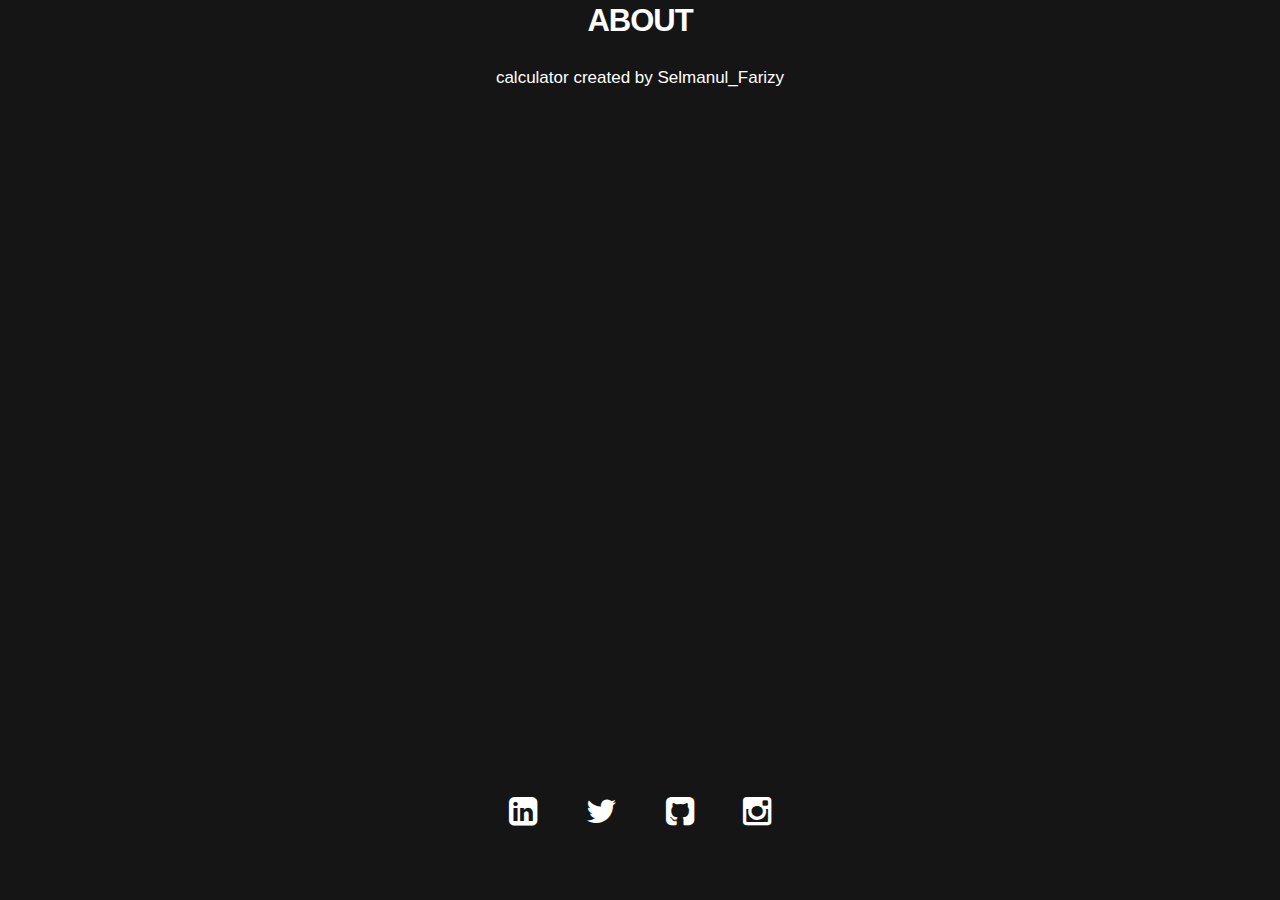
==== about.html @ de1ee05b "prj compleated" ====
<!DOCTYPE html>
<html lang="en">
<head>
    <meta charset="UTF-8">
    <meta http-equiv="X-UA-Compatible" content="IE=edge">
    <meta name="viewport" content="width=device-width, initial-scale=1.0">
    <title>ABOUT</title>
    <link rel="stylesheet" href="css/base.css">  
    <link rel="stylesheet" href="css/main.css">
    <link rel="stylesheet" href="css/vendor.css">
</head>
<style>
    .container{
        font-family: sans-serif;
        text-align: center;
        color: white;
    }
    #head{
        color: white;
    }
</style>

<body class="container">
    <h1 id="head">ABOUT</h1>
    <p>calculator created by Selmanul_Farizy</p>
    <ul class="intro-social">        
		<li><a href="https://www.linkedin.com/in/selman-fariz-bb8390229/"><i class="fa fa-linkedin-square"></i></a></li>
		<li><a href="https://mobile.twitter.com/Selmanulfarizy"><i class="fa fa-twitter"></i></a></li>
		<li><a href="https://github.com/selmanfariz18"><i class="fa fa-github-square"></i></a></li>
		<li><a href="https://www.instagram.com/sf18.deb/"><i class="fa fa-instagram"></i></a></li>
	 </ul> <!-- /intro-social --> 
</body>
</html>
---- css/base.css ----
/**
 * =================================================================== 
 *
 *  Kards v1.0 Base Stylesheet
 *  url: styleshout.com
 *  03-01-2016
 *  ------------------------------------------------------------------
 *  TOC:
 *  01. reset
 *  02. basic/base setup styles
 *  03. grid
 *  04. MISC
 *
 * =================================================================== 
 */

/** 
 * ===================================================================
 * 01. reset - normalize.css v3.0.2 | MIT License | git.io/normalize
 *
 * ------------------------------------------------------------------- 
 */
html {
	font-family: sans-serif;
	-ms-text-size-adjust: 100%;
	-webkit-text-size-adjust: 100%;
}

body {
	margin: 0;
}

article,
aside,
details,
figcaption,
figure,
footer,
header,
hgroup,
main,
menu,
nav,
section,
summary {
	display: block;
}

audio,
canvas,
progress,
video {
	display: inline-block;
	vertical-align: baseline;
}

audio:not([controls]) {
	display: none;
	height: 0;
}

[hidden],
template {
	display: none;
}

a {
	background: transparent;
}

a:active,
a:hover {
	outline: 0;
}

abbr[title] {
	border-bottom: 1px dotted;
}

b,
strong {
	font-weight: bold;
}

dfn {
	font-style: italic;
}

h1 {
	font-size: 2em;
	margin: 0.67em 0;
}

mark {
	background: #ff0;
	color: #000;
}

small {
	font-size: 80%;
}

sub,
sup {
	font-size: 75%;
	line-height: 0;
	position: relative;
	vertical-align: baseline;
}

sup {
	top: -0.5em;
}

sub {
	bottom: -0.25em;
}

img {
	border: 0;
}

svg:not(:root) {
	overflow: hidden;
}

figure {
	margin: 1em 40px;
}

hr {
	-moz-box-sizing: content-box;
	box-sizing: content-box;
	height: 0;
}

pre {
	overflow: auto;
}

code,
kbd,
pre,
samp {
	font-family: monospace, monospace;
	font-size: 1em;
}

button,
input,
optgroup,
select,
textarea {
	color: inherit;
	font: inherit;
	margin: 0;
}

button {
	overflow: visible;
}

button,
select {
	text-transform: none;
}

button,
html input[type="button"],
input[type="reset"],
input[type="submit"] {
	-webkit-appearance: button;
	cursor: pointer;
}

button[disabled],
html input[disabled] {
	cursor: default;
}

button::-moz-focus-inner,
input::-moz-focus-inner {
	border: 0;
	padding: 0;
}

input {
	line-height: normal;
}

input[type="checkbox"],
input[type="radio"] {
	box-sizing: border-box;
	padding: 0;
}

input[type="number"]::-webkit-inner-spin-button,
input[type="number"]::-webkit-outer-spin-button {
	height: auto;
}

input[type="search"] {
	-webkit-appearance: textfield;
	-moz-box-sizing: content-box;
	-webkit-box-sizing: content-box;
	box-sizing: content-box;
}

input[type="search"]::-webkit-search-cancel-button,
input[type="search"]::-webkit-search-decoration {
	-webkit-appearance: none;
}

fieldset {
	border: 1px solid #c0c0c0;
	margin: 0 2px;
	padding: 0.35em 0.625em 0.75em;
}

legend {
	border: 0;
	padding: 0;
}

textarea {
	overflow: auto;
}

optgroup {
	font-weight: bold;
}

table {
	border-collapse: collapse;
	border-spacing: 0;
}

td,
th {
	padding: 0;
}

/** 
 * ===================================================================
 * 02. basic/base setup styles - (_basic.scss)
 *
 * ------------------------------------------------------------------- 
 */
html {
	font-size: 62.5%;
	box-sizing: border-box;
}

*,
*::before,
*::after {
	box-sizing: inherit;
}

body {
	font-weight: normal;
	line-height: 1;
	text-rendering: optimizeLegibility;
	word-wrap: break-word;
	-webkit-overflow-scrolling: touch;
	-webkit-text-size-adjust: none;
}

body,
input,
button {
	-moz-osx-font-smoothing: grayscale;
	-webkit-font-smoothing: antialiased;
}

/**
 * Media - (_basic.scss)
 * ------------------------------------------------------------------- 
 */
img,
video {
	max-width: 100%;
	height: auto;
}

/**
 * Typography resets - (_basic.scss)
 * ------------------------------------------------------------------- 
 */
div,
dl,
dt,
dd,
ul,
ol,
li,
h1,
h2,
h3,
h4,
h5,
h6,
pre,
form,
p,
blockquote,
th,
td {
	margin: 0;
	padding: 0;
}

h1,
h2,
h3,
h4,
h5,
h6 {
	-webkit-font-variant-ligatures: common-ligatures;
	-moz-font-variant-ligatures: common-ligatures;
	font-variant-ligatures: common-ligatures;
	text-rendering: optimizeLegibility;
}

em,
i {
	font-style: italic;
	line-height: inherit;
}

strong,
b {
	font-weight: bold;
	line-height: inherit;
}

small {
	font-size: 60%;
	line-height: inherit;
}

ol,
ul {
	list-style: none;
}

li {
	display: block;
}

/**
 * links - (_basic.scss)
 * ------------------------------------------------------------------- 
 */
a {
	text-decoration: none;
	line-height: inherit;
}

a img {
	border: none;
}

/**
 * inputs - (_basic.scss)
 * ------------------------------------------------------------------- 
 */
fieldset {
	margin: 0;
	padding: 0;
}

input[type="email"],
input[type="number"],
input[type="search"],
input[type="text"],
input[type="tel"],
input[type="url"],
input[type="password"],
textarea {
	-webkit-appearance: none;
	-moz-appearance: none;
	-ms-appearance: none;
	-o-appearance: none;
	appearance: none;
}

/** 
 * ===================================================================
 * 03. grid - (_grid.scss)
 *
 * ------------------------------------------------------------------- 
 */
.row {
	width: 94%;
	max-width: 1140px;
	margin: 0 auto;
}

.row:before,
.row:after {
	content: "";
	display: table;
}

.row:after {
	clear: both;
}

.row .row {
	width: auto;
	max-width: none;
	margin-left: -20px;
	margin-right: -20px;
}

[class*="col-"],
.bgrid {
	float: left;
}

[class*="col-"] + [class*="col-"].end {
	float: right;
}

[class*="col-"] {
	padding: 0 20px;
}

.col-one {
	width: 8.33333%;
}

.col-two,
.col-1-6 {
	width: 16.66667%;
}

.col-three,
.col-1-4 {
	width: 25%;
}

.col-four,
.col-1-3 {
	width: 33.33333%;
}

.col-five {
	width: 41.66667%;
}

.col-six,
.col-1-2 {
	width: 50%;
}

.col-seven {
	width: 58.33333%;
}

.col-eight,
.col-2-3 {
	width: 66.66667%;
}

.col-nine,
.col-3-4 {
	width: 75%;
}

.col-ten,
.col-5-6 {
	width: 83.33333%;
}

.col-eleven {
	width: 91.66667%;
}

.col-twelve,
.col-full {
	width: 100%;
}

/**
 * small screens - (_grid.scss)
 * --------------------------------------------------------------- 
 */
@media screen and (max-width:1024px) {
	.row .row {
		margin-left: -18px;
		margin-right: -18px;
	}

	[class*="col-"] {
		padding: 0 18px;
	}

}

/**
 * tablets - (_grid.scss)
 * --------------------------------------------------------------- 
 */
@media screen and (max-width:768px) {
	.row {
		width: auto;
		padding-left: 30px;
		padding-right: 30px;
	}

	.row .row {
		padding-left: 0;
		padding-right: 0;
		margin-left: -15px;
		margin-right: -15px;
	}

	[class*="col-"] {
		padding: 0 15px;
	}

	.tab-1-4 {
		width: 25%;
	}

	.tab-1-3 {
		width: 33.33333%;
	}

	.tab-1-2 {
		width: 50%;
	}

	.tab-2-3 {
		width: 66.66667%;
	}

	.tab-3-4 {
		width: 75%;
	}

	.tab-full {
		width: 100%;
	}

}

/**
 * large mobile devices - (_grid.scss)
 * --------------------------------------------------------------- 
 */
@media screen and (max-width:600px) {
	.row {
		padding-left: 25px;
		padding-right: 25px;
	}

	.row .row {
		margin-left: -10px;
		margin-right: -10px;
	}

	[class*="col-"] {
		padding: 0 10px;
	}

	.mob-1-4 {
		width: 25%;
	}

	.mob-1-2 {
		width: 50%;
	}

	.mob-3-4 {
		width: 75%;
	}

	.mob-full {
		width: 100%;
	}

}

/**
 * small mobile devices - (_grid.scss)
 * --------------------------------------------------------------- 
 */
@media screen and (max-width:400px) {
	.row .row {
		padding-left: 0;
		padding-right: 0;
		margin-left: 0;
		margin-right: 0;
	}

	[class*="col-"] {
		width: 100% !important;
		float: none !important;
		clear: both !important;
		margin-left: 0;
		margin-right: 0;
		padding: 0;
	}

	[class*="col-"] + [class*="col-"].end {
		float: none;
	}

}

/** 
 * ===================================================================
 * block grids - (_grid.scss)
 *
 * ------------------------------------------------------------------- 
 */
[class*="block-"]:before,
[class*="block-"]:after {
	content: "";
	display: table;
}

[class*="block-"]:after {
	clear: both;
}

.block-1-6 .bgrid {
	width: 16.66667%;
}

.block-1-4 .bgrid {
	width: 25%;
}

.block-1-3 .bgrid {
	width: 33.33333%;
}

.block-1-2 .bgrid {
	width: 50%;
}

/**
 * Clearing for block grid columns. Allow columns with 
 * different heights to align properly.
 */
.block-1-6 .bgrid:nth-child(6n+1),
.block-1-4 .bgrid:nth-child(4n+1),
.block-1-3 .bgrid:nth-child(3n+1),
.block-1-2 .bgrid:nth-child(2n+1) {
	clear: both;
}

/**
 * small screens - (_grid.scss)
 * --------------------------------------------------------------- 
 */
@media screen and (max-width:1024px) {
	.block-s-1-6 .bgrid {
		width: 16.66667%;
	}

	.block-s-1-4 .bgrid {
		width: 25%;
	}

	.block-s-1-3 .bgrid {
		width: 33.33333%;
	}

	.block-s-1-2 .bgrid {
		width: 50%;
	}

	.block-s-full .bgrid {
		width: 100%;
		clear: both;
	}

	[class*="block-s-"] .bgrid:nth-child(n) {
		clear: none;
	}

	.block-s-1-6 .bgrid:nth-child(6n+1),
	.block-s-1-4 .bgrid:nth-child(4n+1),
	.block-s-1-3 .bgrid:nth-child(3n+1),
	.block-s-1-2 .bgrid:nth-child(2n+1) {
		clear: both;
	}

}

/**
 * tablets - (_grid.scss)
 * --------------------------------------------------------------- 
 */
@media screen and (max-width:768px) {
	.block-tab-1-6 .bgrid {
		width: 16.66667%;
	}

	.block-tab-1-4 .bgrid {
		width: 25%;
	}

	.block-tab-1-3 .bgrid {
		width: 33.33333%;
	}

	.block-tab-1-2 .bgrid {
		width: 50%;
	}

	.block-tab-full .bgrid {
		width: 100%;
		clear: both;
	}

	[class*="block-tab-"] .bgrid:nth-child(n) {
		clear: none;
	}

	.block-tab-1-6 .bgrid:nth-child(6n+1),
	.block-tab-1-4 .bgrid:nth-child(4n+1),
	.block-tab-1-3 .bgrid:nth-child(3n+1),
	.block-tab-1-2 .bgrid:nth-child(2n+1) {
		clear: both;
	}

}

/**
 * large mobile devices - (_grid.scss)
 * --------------------------------------------------------------- 
 */
@media screen and (max-width:600px) {
	.block-mob-1-6 .bgrid {
		width: 16.66667%;
	}

	.block-mob-1-4 .bgrid {
		width: 25%;
	}

	.block-mob-1-3 .bgrid {
		width: 33.33333%;
	}

	.block-mob-1-2 .bgrid {
		width: 50%;
	}

	.block-mob-full .bgrid {
		width: 100%;
		clear: both;
	}

	[class*="block-mob-"] .bgrid:nth-child(n) {
		clear: none;
	}

	.block-mob-1-6 .bgrid:nth-child(6n+1),
	.block-mob-1-4 .bgrid:nth-child(4n+1),
	.block-mob-1-3 .bgrid:nth-child(3n+1),
	.block-mob-1-2 .bgrid:nth-child(2n+1) {
		clear: both;
	}

}

/**
 * stack on small mobile devices - (_grid.scss)
 * --------------------------------------------------------------- 
 */
@media screen and (max-width:400px) {
	.stack .bgrid {
		width: 100% !important;
		float: none !important;
		clear: both !important;
		margin-left: 0;
		margin-right: 0;
	}

}

/** 
 * ===================================================================
 * 04. MISC  - (_grid.scss)
 *
 * ------------------------------------------------------------------- 
 */

/**
 * Clearing - (http://nicolasgallagher.com/micro-clearfix-hack/
 */
.group:before,
.group:after {
	content: "";
	display: table;
}

.group:after {
	clear: both;
}

/**
 * Misc Helper Styles 
 */
.hide {
	display: none;
}

.invisible {
	visibility: hidden;
}

.antialiased {
	-webkit-font-smoothing: antialiased;
	-moz-osx-font-smoothing: grayscale;
}

.remove-bottom {
	margin-bottom: 0;
}

.half-bottom {
	margin-bottom: 1.5rem !important;
}

.add-bottom {
	margin-bottom: 3rem !important;
}

.no-border {
	border: none;
}

.full-width {
	width: 100%;
}

.text-center {
	text-align: center;
}

.text-left {
	text-align: left;
}

.text-right {
	text-align: right;
}

.pull-left {
	float: left;
}

.pull-right {
	float: right;
}

.align-center {
	margin-left: auto;
	margin-right: auto;
	text-align: center;
}

/*# sourceMappingURL=base.css.map */
---- css/main.css ----
/**
 * =================================================================== 
 *
 *  Kards v1.0 Main Stylesheet
 *  url: styleshout.com
 *  03-01-2016
 *  ------------------------------------------------------------------
 *  TOC:
 *  01. webfonts and iconfonts
 *  02. base style overrides
 *  03. typography & general theme styles
 *  04. preloader
 *  05. forms
 *  06. buttons 
 *  07. other components
 *  08. common styles
 *  09. header styles
 *  10. intro
 *  11. about
 *  12. resume
 *  13. portfolio
 *  14. call-to-action section
 *  15. services
 *  16. stats
 *  17. contact
 *  18. footer
 *
 * =================================================================== 
 */


/** 
 * ===================================================================
 * 01. webfonts and iconfonts - (_document-setup.scss)
 *
 * ------------------------------------------------------------------- 
 */
@import url("fonts.css");
@import url("font-awesome/css/font-awesome.min.css");
@import url("micons/micons.css");


/** 
 * ===================================================================
 * 02. base style overrides - (_document-setup.scss)
 *
 * ------------------------------------------------------------------- 
 */
html {
	font-size: 10px;
}

@media only screen and (max-width:1024px) {
	html {
		font-size: 9.411764705882353px;
	}
}
@media only screen and (max-width:768px) {
	html {
		font-size: 10px;
	}
}
@media only screen and (max-width:400px) {
	html {
		font-size: 9.411764705882353px;
	}
}

html, body {
	height: 100%;
}
body {
	background: #151515;
	font-family: "lora-regular", serif;
	font-size: 1.7rem;
	line-height: 3rem;
	color: #6e6e6e;
}

/**
 * links - (_document-setup.scss)
 * -------------------------------------------------------------------
 */
a, a:visited {
	color: #000000;
	-moz-transition: all 0.3s ease-in-out;
	-o-transition: all 0.3s ease-in-out;
	-webkit-transition: all 0.3s ease-in-out;
	-ms-transition: all 0.3s ease-in-out;
	transition: all 0.3s ease-in-out;
}
a:hover, a:focus, a:active {
	color: #FF0077;
	outline: 0;
}

/** 
 * ===================================================================
 * 03. typography & general theme styles - (_document-setup.scss)
 *
 * ------------------------------------------------------------------- 
 */
h1, h2, h3, h4, h5, h6, .h01, .h02, .h03, .h04, .h05, .h06 {
	font-family: "poppins-semibold", sans-serif;
	color: #313131;
	font-style: normal;
	text-rendering: optimizeLegibility;
	margin-bottom: 2.1rem;
}
h3, .h03, h4, .h04 {
	margin-bottom: 1.8rem;
}
h5, .h05, h6, .h06 {
	font-family: "poppins-bold";
	margin-bottom: 1.2rem;
}
h1, .h01 {
	font-size: 3.1rem;
	line-height: 1.355;
	letter-spacing: -.1rem;
}
@media only screen and (max-width:600px) {
	h1, .h01 {
		font-size: 2.6rem;
		letter-spacing: -.07rem;
	}
}
h2, .h02 {
	font-size: 2.4rem;
	line-height: 1.25;
}
h3, .h03 {
	font-size: 2rem;
	line-height: 1.5;
}
h4, .h04 {
	font-size: 1.7rem;
	line-height: 1.765;
}
h5, .h05 {
	font-size: 1.4rem;
	line-height: 1.714;
	text-transform: uppercase;
	letter-spacing: .15rem;
}
h6, .h06 {
	font-size: 1.3rem;
	line-height: 1.846;
	text-transform: uppercase;
	letter-spacing: .15rem;
}
p img {
	margin: 0;
}
p.lead {
	font-family: "lora-regular", serif;
	font-size: 2rem;
	line-height: 1.8;
	color: #888888;
}
@media only screen and (max-width:768px) {
	p.lead {
		font-size: 1.7rem;
	}
}
em, i, strong, b {
	font-size: 1.7rem;
	line-height: 3rem;
	font-style: normal;
	font-weight: normal;
}
em, i {
	font-family: "lora-italic", serif;
}
strong, b {
	font-family: "lora-bold", serif;
}
small {
	font-size: 1.2rem;
	line-height: inherit;
}
blockquote {
	margin: 3rem 0;
	padding-left: 4rem;
	position: relative;
}
blockquote:before {
	content: "\201C";
	font-size: 8rem;
	line-height: 0px;
	margin: 0;
	color: #313131;
	font-family: arial, sans-serif;
	position: absolute;
	top: 3rem;
	left: 0;
}
blockquote p {
	font-family: georgia, serif;
	font-style: italic;
	padding: 0;
	font-size: 1.9rem;
	line-height: 1.737;
}
blockquote cite {
	display: block;
	font-size: 1.3rem;
	font-style: normal;
	line-height: 1.616;
}
blockquote cite:before {
	content: "\2014 \0020";
}
blockquote cite a, blockquote cite a:visited {
	color: #888888;
	border: none;
}
abbr {
	font-family: "poppins-bold", serif;
	font-variant: small-caps;
	text-transform: lowercase;
	letter-spacing: .05rem;
	color: #888888;
}
var, kbd, samp, code, pre {
	font-family: Consolas, "Andale Mono", Courier, "Courier New", monospace;
}
pre {
	padding: 2.4rem 3rem 3rem;
	background: #F1F1F1;
}
code {
	font-size: 1.4rem;
	margin: 0 .2rem;
	padding: .3rem .6rem;
	white-space: nowrap;
	background: #F1F1F1;
	border: 1px solid #E1E1E1;
	border-radius: 3px;
}
pre > code {
	display: block;
	white-space: pre;
	line-height: 2;
	padding: 0;
	margin: 0;
}
pre.prettyprint > code {
	border: none;
}
del {
	text-decoration: line-through;
}
abbr[title], dfn[title] {
	border-bottom: 1px dotted;
	cursor: help;
}
mark {
	background: #FFF49B;
	color: #000;
}
hr {
	border: solid #d2d2d2;
	border-width: 1px 0 0;
	clear: both;
	margin: 2.4rem 0 1.5rem;
	height: 0;
}

/**
 * Lists - (_document-setup.scss)  
 * -------------------------------------------------------------------
 */
ol {
	list-style: decimal;
}
ul {
	list-style: disc;
}
li {
	display: list-item;
}
ol, ul {
	margin-left: 1.7rem;
}
ul li {
	padding-left: .4rem;
}
ul ul, ul ol, ol ol, ol ul {
	margin: .6rem 0 .6rem 1.7rem;
}
ul.disc li {
	display: list-item;
	list-style: none;
	padding: 0 0 0 .8rem;
	position: relative;
}
ul.disc li::before {
	content: "";
	display: inline-block;
	width: 8px;
	height: 8px;
	border-radius: 50%;
	background: #FF0077;
	position: absolute;
	left: -17px;
	top: 11px;
	vertical-align: middle;
}
dt {
	margin: 0;
	color: #FF0077;
}
dd {
	margin: 0 0 0 2rem;
}

/**
 * tables - (_document-setup.scss)  
 * -------------------------------------------------------------------
 */
table {
	border-width: 0;
	width: 100%;
	max-width: 100%;
	font-family: "lora-regular", sans-serif;
}
th, td {
	padding: 1.5rem 3rem;
	text-align: left;
	border-bottom: 1px solid #E8E8E8;
}
th {
	color: #313131;
	font-family: "poppins-bold", sans-serif;
}
td {
	line-height: 1.5;
}
th:first-child, td:first-child {
	padding-left: 0;
}
th:last-child, td:last-child {
	padding-right: 0;
}
.table-responsive {
	overflow-x: auto;
	-webkit-overflow-scrolling: touch;
}

/**
 * Spacing - (_document-setup.scss)  
 * -------------------------------------------------------------------
 */
button, .button {
	margin-bottom: 1.2;
}
fieldset {
	margin-bottom: 1.5rem;
}
input,
textarea,
select,
pre,
blockquote,
figure,
table,
p,
ul,
ol,
dl,
form,
.fluid-video-wrapper,
.ss-custom-select {
	margin-bottom: 3rem;
}

/**
 * floated image - (_document-setup.scss)  
 * -------------------------------------------------------------------
 */
img.pull-right {
	margin: .9rem 0 0 2.4rem;
}
img.pull-left {
	margin: .9rem 2.4rem 0 0;
}

/**
 * block grid paddings - (_document-setup.scss) 
 * -------------------------------------------------------------------
 */
.bgrid {
	padding: 0 20px;
}
@media only screen and (max-width:1024px) {
	.bgrid {
		padding: 0 18px;
	}
}
@media only screen and (max-width:768px) {
	.bgrid {
		padding: 0 15px;
	}
}
@media only screen and (max-width:600px) {
	.bgrid {
		padding: 0 10px;
	}
}
@media only screen and (max-width:400px) {
	.bgrid {
		padding: 0;
	}
}

/**
 * pace.js styles - minimal  - (_document-setup.scss)
 * -------------------------------------------------------------------
 */
.pace {
	-webkit-pointer-events: none;
	pointer-events: none;
	-webkit-user-select: none;
	-moz-user-select: none;
	user-select: none;
}
.pace-inactive {
	display: none;
}
.pace .pace-progress {
	background: #FF0077;
	position: fixed;
	z-index: 900;
	top: 0;
	right: 100%;
	width: 100%;
	height: 6px;
}

/** 
 * ===================================================================
 * 04. preloader - (_preloader-1.scss)
 *
 * ------------------------------------------------------------------- 
 */
#preloader {
	position: fixed;
	top: 0;
	left: 0;
	right: 0;
	bottom: 0;
	background: #151515;
	z-index: 800;
	height: 100%;
	width: 100%;
}
.no-js #preloader, .oldie #preloader {
	display: none;
}
#loader {
	position: absolute;
	left: 50%;
	top: 50%;
	width: 60px;
	height: 60px;
	margin: -30px 0 0 -30px;
	padding: 0;
}
#loader:before {
	content: "";
	border-top: 11px solid rgba(255, 255, 255, 0.1);
	border-right: 11px solid rgba(255, 255, 255, 0.1);
	border-bottom: 11px solid rgba(255, 255, 255, 0.1);
	border-left: 11px solid #FF0077;
	-webkit-animation: load 1.1s infinite linear;
	animation: load 1.1s infinite linear;
	display: block;
	border-radius: 50%;
	width: 60px;
	height: 60px;
}
@-webkit-keyframes load {
	0% {
		-webkit-transform: rotate(0deg);
		transform: rotate(0deg);
	}
	100% {
		-webkit-transform: rotate(360deg);
		transform: rotate(360deg);
	}
}
@keyframes load {
	0% {
		-webkit-transform: rotate(0deg);
		transform: rotate(0deg);
	}
	100% {
		-webkit-transform: rotate(360deg);
		transform: rotate(360deg);
	}
}

/** 
 * ===================================================================
 * 05. forms - (_forms.scss)
 *
 * ------------------------------------------------------------------- 
 */
fieldset {
	border: none;
}
input[type="email"],
input[type="number"],
input[type="search"],
input[type="text"],
input[type="tel"],
input[type="url"],
input[type="password"],
textarea,
select {
	display: block;
	height: 6rem;
	padding: 1.5rem 0;
	border: 0;
	outline: none;
	vertical-align: middle;
	color: #313131;
	font-family: "poppins-regular", sans-serif;
	font-size: 1.5rem;
	line-height: 3rem;
	max-width: 100%;
	background: transparent;
	border-bottom: 1px solid rgba(0, 0, 0, 0.3);
	-moz-transition: all 0.3s ease-in-out;
	-o-transition: all 0.3s ease-in-out;
	-webkit-transition: all 0.3s ease-in-out;
	-ms-transition: all 0.3s ease-in-out;
	transition: all 0.3s ease-in-out;
}
.ss-custom-select {
	position: relative;
	padding: 0;
}
.ss-custom-select select {
	-webkit-appearance: none;
	-moz-appearance: none;
	-ms-appearance: none;
	-o-appearance: none;
	appearance: none;
	text-indent: 0.01px;
	text-overflow: '';
	margin: 0;
	line-height: 3rem;
	vertical-align: middle;
}
.ss-custom-select select option {
	padding-left: 2rem;
	padding-right: 2rem;
}
.ss-custom-select select::-ms-expand {
	display: none;
}
.ss-custom-select::after {
	content: '\f0d7';
	font-family: 'FontAwesome';
	position: absolute;
	top: 50%;
	right: 1.5rem;
	margin-top: -10px;
	bottom: auto;
	width: 20px;
	height: 20px;
	line-height: 20px;
	font-size: 18px;
	text-align: center;
	pointer-events: none;
	color: #252525;
}

/* IE9 and below */
.oldie .ss-custom-select::after {
	display: none;
}
textarea {
	min-height: 25rem;
}
input[type="email"]:focus,
input[type="number"]:focus,
input[type="search"]:focus,
input[type="text"]:focus,
input[type="tel"]:focus,
input[type="url"]:focus,
input[type="password"]:focus,
textarea:focus,
select:focus {
	color: #cc005f;
	border-bottom: 1px solid #FF0077;
}
label, legend {
	font-family: "poppins-bold", sans-serif;
	font-size: 1.4rem;
	margin-bottom: .6rem;
	color: #3b3b3b;
	display: block;
}
input[type="checkbox"], input[type="radio"] {
	display: inline;
}
label > .label-text {
	display: inline-block;
	margin-left: 1rem;
	font-family: "poppins-regular", sans-serif;
	line-height: inherit;
}
label > input[type="checkbox"], label > input[type="radio"] {
	margin: 0;
	position: relative;
	top: .15rem;
}

/**
 * Style Placeholder Text  
 * -
 */
::-webkit-input-placeholder {
	color: #a1a1a1;
}
:-moz-placeholder {
	color: #a1a1a1;  /* Firefox 18- */
}
::-moz-placeholder {
	color: #a1a1a1;  /* Firefox 19+ */
}
:-ms-input-placeholder {
	color: #a1a1a1;
}
.placeholder {
	color: #a1a1a1 !important;
}

/** 
 * ===================================================================
 * 06. buttons - (_button-essentials.scss)
 *
 * ------------------------------------------------------------------- 
 */
.button,
a.button,
button,
input[type="submit"],
input[type="reset"],
input[type="button"] {
	display: inline-block;
	font-family: "poppins-bold", sans-serif;
	font-size: 1.4rem;
	text-transform: uppercase;
	letter-spacing: .3rem;
	height: 5.4rem;
	line-height: 5.4rem;
	padding: 0 3rem;
	margin: 0 .3rem 1.2rem 0;
	background: #d8d8d8;
	color: #313131;
	text-decoration: none;
	cursor: pointer;
	text-align: center;
	white-space: nowrap;
	border: none;
	-moz-transition: all 0.3s ease-in-out;
	-o-transition: all 0.3s ease-in-out;
	-webkit-transition: all 0.3s ease-in-out;
	-ms-transition: all 0.3s ease-in-out;
	transition: all 0.3s ease-in-out;
}
.button:hover,
a.button:hover,
button:hover,
input[type="submit"]:hover,
input[type="reset"]:hover,
input[type="button"]:hover,
.button:focus,
button:focus,
input[type="submit"]:focus,
input[type="reset"]:focus,
input[type="button"]:focus {
	background: #bebebe;
	color: #000000;
	outline: 0;
}
.button.button-primary,
a.button.button-primary,
button.button-primary,
input[type="submit"].button-primary,
input[type="reset"].button-primary,
input[type="button"].button-primary {
	background: #313131;
	color: #FFFFFF;
}
.button.button-primary:hover,
a.button.button-primary:hover,
button.button-primary:hover,
input[type="submit"].button-primary:hover,
input[type="reset"].button-primary:hover,
input[type="button"].button-primary:hover,
.button.button-primary:focus,
button.button-primary:focus,
input[type="submit"].button-primary:focus,
input[type="reset"].button-primary:focus,
input[type="button"].button-primary:focus {
	background: #1f1f1f;
}
button.full-width, .button.full-width {
	width: 100%;
	margin-right: 0;
}
button.medium, .button.medium {
	height: 5.7rem !important;
	line-height: 5.7rem !important;
	padding: 0 1.8rem !important;
}
button.large, .button.large {
	height: 6rem !important;
	line-height: 6rem !important;
	padding: 0rem 3rem !important;
}
button.stroke, .button.stroke {
	background: transparent !important;
	border: 3px solid #313131;
	line-height: 4.8rem;
}
button.stroke.medium, .button.stroke.medium {
	line-height: 5.1rem !important;
}
button.stroke.large, .button.stroke.large {
	line-height: 5.4rem !important;
}
button.stroke:hover, .button.stroke:hover {
	border: 3px solid #FF0077;
	color: #FF0077;
}
button::-moz-focus-inner, input::-moz-focus-inner {
	border: 0;
	padding: 0;
}


/** 
 * ===================================================================
 * 07. other components - (_others.scss)
 *
 * ------------------------------------------------------------------- 
 */

/**
 * alert box - (_alert-box.scss)
 * -------------------------------------------------------------------
 */
.alert-box {
	padding: 2.1rem 4rem 2.1rem 3rem;
	position: relative;
	margin-bottom: 3rem;
	border-radius: 3px;
	font-family: "poppins-regular", sans-serif;
	font-size: 1.5rem;
}
.alert-box .close {
	position: absolute;
	right: 1.8rem;
	top: 1.8rem;
	cursor: pointer;
}
.ss-error {
	background-color: #ffd1d2;
	color: #e65153;
}
.ss-success {
	background-color: #c8e675;
	color: #758c36;
}
.ss-info {
	background-color: #d7ecfb;
	color: #4a95cc;
}
.ss-notice {
	background-color: #fff099;
	color: #bba31b;
}

/**
 * additional typo styles - (_additional-typo.scss)
 * -------------------------------------------------------------------
 */

/**
 * drop cap 
 */
.drop-cap:first-letter {
	float: left;
	margin: 0;
	padding: 1.5rem .6rem 0 0;
	font-size: 8.4rem;
	font-family: "poppins-bold", sans-serif;
	line-height: 6rem;
	text-indent: 0;
	background: transparent;
	color: #313131;
}

/**
 * line definition style
 */
.lining dt, .lining dd {
	display: inline;
	margin: 0;
}
.lining dt + dt:before, .lining dd + dt:before {
	content: "\A";
	white-space: pre;
}
.lining dd + dd:before {
	content: ", ";
}
.lining dd + dd:before {
	content: ", ";
}
.lining dd:before {
	content: ": ";
	margin-left: -0.2em;
}

/**
 * dictionary definition style
 */
.dictionary-style dt {
	display: inline;
	counter-reset: definitions;
}
.dictionary-style dt + dt:before {
	content: ", ";
	margin-left: -0.2em;
}
.dictionary-style dd {
	display: block;
	counter-increment: definitions;
}
.dictionary-style dd:before {
	content: counter(definitions, decimal) ". ";
}

/** 
 * Pull Quotes
 * -----------
 * markup:
 *
 * <aside class="pull-quote">
 *		<blockquote>
 *			<p></p>
 *		</blockquote>
 *	</aside>
 *
 * --------------------------------------------------------------------- 
 */
.pull-quote {
	position: relative;
	padding: 2.1rem 3rem 2.1rem 0px;
}
.pull-quote:before, .pull-quote:after {
	height: 1em;
	position: absolute;
	font-size: 8rem;
	font-family: Arial, Sans-Serif;
	color: #333;
}
.pull-quote:before {
	content: "\201C";
	top: 33px;
	left: 0;
}
.pull-quote:after {
	content: '\201D';
	bottom: -33px;
	right: 0;
}
.pull-quote blockquote {
	margin: 0;
}
.pull-quote blockquote:before {
	content: none;
}

/** 
 * Stats Tab
 * ---------
 * markup:
 *
 * <ul class="stats-tabs">
 *		<li><a href="#">[value]<em>[name]</em></a></li>
 *	</ul>
 *
 * Extend this object into your markup.
 *
 * ---------------------------------------------------------------------
 */
.stats-tabs {
	padding: 0;
	margin: 3rem 0;
}
.stats-tabs li {
	display: inline-block;
	margin: 0 1.5rem 3rem 0;
	padding: 0 1.5rem 0 0;
	border-right: 1px solid #ccc;
}
.stats-tabs li:last-child {
	margin: 0;
	padding: 0;
	border: none;
}
.stats-tabs li a {
	display: inline-block;
	font-size: 2.5rem;
	font-family: "poppins-bold", sans-serif;
	border: none;
	color: #252525;
}
.stats-tabs li a:hover {
	color: #FF0077;
}
.stats-tabs li a em {
	display: block;
	margin: .6rem 0 0 0;
	font-size: 1.4rem;
	font-family: "poppins-regular", sans-serif;
	color: #888888;
}

/**
 * skillbars - (_skillbars.scss)
 * -------------------------------------------------------------------
 */
.skill-bars {
	list-style: none;
	margin: 6rem 0 3rem;
}
.skill-bars li {
	height: .6rem;
	background: #a1a1a1;
	width: 100%;
	margin-bottom: 6rem;
	padding: 0;
	position: relative;
}
.skill-bars li strong {
	position: absolute;
	left: 0;
	top: -3rem;
	font-family: "poppins-bold", sans-serif;
	color: #313131;
	text-transform: uppercase;
	letter-spacing: .2rem;
	font-size: 1.5rem;
	line-height: 2.4rem;
}
.skill-bars li .progress {
	background: #313131;
	position: relative;
	height: 100%;
}
.skill-bars li .progress span {
	position: absolute;
	right: 0;
	top: -3.6rem;
	display: block;
	font-family: "poppins-regular", sans-serif;
	color: white;
	font-size: 1.1rem;
	line-height: 1;
	background: #313131;
	padding: .6rem .6rem;
	border-radius: 3px;
}
.skill-bars li .progress span::after {
	position: absolute;
	left: 50%;
	bottom: -5px;
	margin-left: -5px;
	border-right: 5px solid transparent;
	border-left: 5px solid transparent;
	border-top: 5px solid #313131;
	content: "";
}

.skill-bars li .percent5   { width: 5%; }
.skill-bars li .percent10  { width: 10%; }
.skill-bars li .percent15  { width: 15%; }
.skill-bars li .percent20  { width: 20%; }
.skill-bars li .percent25  { width: 25%; }
.skill-bars li .percent30  { width: 30%; }
.skill-bars li .percent35  { width: 35%; }
.skill-bars li .percent40  { width: 40%; }
.skill-bars li .percent45  { width: 45%; }
.skill-bars li .percent50  { width: 50%; }
.skill-bars li .percent55  { width: 55%; }
.skill-bars li .percent60  { width: 60%; }
.skill-bars li .percent65  { width: 65%; }
.skill-bars li .percent70  { width: 70%; }
.skill-bars li .percent75  { width: 75%; }
.skill-bars li .percent80  { width: 80%; }
.skill-bars li .percent85  { width: 85%; }
.skill-bars li .percent90  { width: 90%; }
.skill-bars li .percent95  { width: 95%; }
.skill-bars li .percent100 { width: 100%; }


/** 
 * ===================================================================
 * 08. common styles (_layout.scss)
 *
 * ------------------------------------------------------------------- 
 */
.grey-section {
	background: #ebebeb;
}
.grey-section p.lead {
	color: #7d7d7d;
}
.section-intro {
	max-width: 700px;
	margin-left: auto;
	margin-right: auto;
	text-align: center;
	margin-bottom: 3.6rem;
	position: relative;
}
.section-intro h1 {
	font-family: "poppins-semibold", serif;
	font-size: 3.6rem;
	color: #313131;
	line-height: 1.25;
	margin-bottom: 1.2rem;
}
.section-intro h5 {
	color: #FF0077;
	font-size: 1.6rem;
	line-height: 1.875;
	margin-bottom: 0.3rem;
	letter-spacing: .4rem;
}

/**
 * responsive:
 * common styles
 * ------------------------------------------------------------------- 
 */
@media only screen and (max-width:768px) {
	.section-intro {
		max-width: 650px;
	}
	.section-intro h1 {
		font-size: 3rem;
	}
}
@media only screen and (max-width:600px) {
	.section-intro h1 {
		font-size: 2.6rem;
	}
	.section-intro h5 {
		font-size: 1.5rem;
		letter-spacing: .3rem;
	}
}
@media only screen and (max-width:400px) {
	.section-intro h1 {
		font-size: 2.4rem;
	}
}


/** 
 * ===================================================================
 * 09. header styles - (_layout.scss)
 *
 * ------------------------------------------------------------------- 
 */
header {
	position: fixed;
	width: 100%;
	min-height: 66px;
	z-index: 600;
}
header .row {
	position: relative;
	min-height: 66px;
}
header .top-bar {
	display: block;
	background: #000000;
	min-width: 220px;
	min-height: 66px;
	position: absolute;
	left: 90px;
	top: 0;
}
header .logo {
	float: left;
	margin-left: 20px;
	margin-right: 50px;
	margin-top: 25px;
	position: relative;
}
header .logo a {
	display: block;
	margin: 0;
	padding: 0;
	border: none;
	font: 0/0 a;
	text-shadow: none;
	color: transparent;
	width: 92px;
	height: 15px;
	background: url("") no-repeat center;
	background-size: 92px 15px;
}

/**
 * menu toggle - (_layout.css)
 * ------------------------------------------------------------------- 
 */
.menu-toggle {
	float: left;
	width: 40px;
	height: 40px;
	margin-left: 20px;
	margin-top: 13px;
	display: block;
	position: relative;
}
.menu-toggle span {
	display: block;
	background-color: #FF0077;
	width: 24px;
	height: 3px;
	margin-top: -1.5px;
	font: 0/0 a;
	text-shadow: none;
	color: transparent;
	position: absolute;
	right: 8px;
	top: 50%;
	bottom: auto;
	left: auto;
	-moz-transition: background 0.2s ease-in-out;
	-o-transition: background 0.2s ease-in-out;
	-webkit-transition: background 0.2s ease-in-out;
	-ms-transition: background 0.2s ease-in-out;
	transition: background 0.2s ease-in-out;
}
.menu-toggle span::before, .menu-toggle span::after {
	content: '';
	width: 100%;
	height: 100%;
	background-color: inherit;
	position: absolute;
	left: 0;
	-moz-transition-duration: 0.2s, 0.2s;
	-o-transition-duration: 0.2s, 0.2s;
	-webkit-transition-duration: 0.2s, 0.2s;
	-ms-transition-duration: 0.2s, 0.2s;
	transition-duration: 0.2s, 0.2s;
	-moz-transition-delay: 0.2s, 0s;
	-o-transition-delay: 0.2s, 0s;
	-webkit-transition-delay: 0.2s, 0s;
	-ms-transition-delay: 0.2s, 0s;
	transition-delay: 0.2s, 0s;
}
.menu-toggle span::before {
	top: -8px;
	-moz-transition-property: top, transform;
	-o-transition-property: top, transform;
	-webkit-transition-property: top, transform;
	-ms-transition-property: top, transform;
	transition-property: top, transform;
}
.menu-toggle span::after {
	bottom: -8px;
	-moz-transition-property: bottom, transform;
	-o-transition-property: bottom, transform;
	-webkit-transition-property: bottom, transform;
	-ms-transition-property: bottom, transform;
	transition-property: bottom, transform;
}

/* is clicked */
.menu-toggle.is-clicked span {
	background-color: rgba(255, 0, 119, 0);
}
.menu-toggle.is-clicked span::before, .menu-toggle.is-clicked span::after {
	background-color: #ff0077;
	-moz-transition-delay: 0s, 0.2s;
	-o-transition-delay: 0s, 0.2s;
	-webkit-transition-delay: 0s, 0.2s;
	-ms-transition-delay: 0s, 0.2s;
	transition-delay: 0s, 0.2s;
}
.menu-toggle.is-clicked span::before {
	top: 0;
	-webkit-transform: rotate(45deg);
	-ms-transform: rotate(45deg);
	transform: rotate(45deg);
}
.menu-toggle.is-clicked span::after {
	bottom: 0;
	-webkit-transform: rotate(-45deg);
	-ms-transform: rotate(-45deg);
	transform: rotate(-45deg);
}

/* navigation panel */
#main-nav-wrap {
	display: block;
	width: 100%;
	font-family: "poppins-medium", sans-serif;
	font-size: 1.5rem;
	position: absolute;
	top: 100%;
	left: 0;
}

/* dropdown nav */
.main-navigation {
	background: #000000;
	padding: 24px 30px 42px;
	margin: 0;
	width: 100%;
	height: auto;
	clear: both;
	display: none;
}
.main-navigation > li {
	display: block;
	height: auto;
	text-align: left;
	padding: 0;
}
.main-navigation li a {
	display: block;
	color: #FFFFFF;
	width: auto;
	padding: 15px 0;
	line-height: 16px;
	border: none;
}
.main-navigation li a:hover {
	color: #FF0077;
	padding-left: 1rem;
}
.main-navigation li.current > a {
	background: none;
	color: #FF0077;
}

/**
 * responsive:
 * header styles
 * --------------------------------------------------------------- 
 */
@media only screen and (max-width:1024px) {
	header .top-bar {
		left: 60px;
	}
}
@media only screen and (max-width:768px) {
	header .top-bar {
		left: 50px;
	}
}
@media only screen and (max-width:600px) {
	header .top-bar {
		left: 35px;
	}
}
@media only screen and (max-width:400px) {
	header .top-bar {
		left: 25px;
	}
}


/** 
 * ===================================================================
 * 10. intro - (_layout.scss) 
 *
 * ------------------------------------------------------------------- 
 */
#intro {
	background: #151515 url(../images/intro-bg.jpg) no-repeat center bottom;
	-webkit-background-size: cover;
	-moz-background-size: cover;
	background-size: cover;
	background-attachment: fixed;
	width: 100%;
	height: 100%;
	min-height: 720px;
	display: table;
	position: relative;
	text-align: center;
}
.intro-overlay {
	position: absolute;
	top: 0;
	left: 0;
	width: 100%;
	height: 100%;
	background: #111111;
	opacity: .85;
}

.intro-content {
	display: table-cell;
	vertical-align: middle;
	text-align: center;
	-webkit-transform: translateY(-2.1rem);
	-ms-transform: translateY(-2.1rem);
	transform: translateY(-2.1rem);
}
.intro-content h1 {
	color: #FFFFFF;
	font-family: "poppins-medium", sans-serif;
	font-size: 8.4rem;
	line-height: 1.071;
	max-width: 900px;
	margin-top: 0;
	margin-bottom: .6rem;
	margin-left: auto;
	margin-right: auto;
	text-shadow: 0 0 20px rgba(0, 0, 0, 0.5);
}
.intro-content h5 {
	color: #cc005f;
	font-family: "poppins-bold", sans-serif;
	font-size: 2.3rem;
	line-height: 1.565;
	margin-bottom: 0;
	text-transform: uppercase;
	letter-spacing: .3rem;
	text-shadow: 0 0 6px rgba(0, 0, 0, 0.2);
}
.intro-content .intro-position {
	font-family: "lora-regular", serif;
	font-size: 1.7rem;
	line-height: 2.4rem;
	text-transform: uppercase;
	letter-spacing: .2rem;
	color: #FFFFFF;
	text-shadow: 0 0 6px rgba(0, 0, 0, 0.2);
}
.intro-content .intro-position span {
	display: inline-block;
}
.intro-content .intro-position span::after {
	content: "|";
	text-align: center;
	display: inline-block;
	padding: 0 8px 0 14px;
	color: rgba(255, 255, 255, 0.3);
}
.intro-content .intro-position span:first-child::before {
	content: "|";
	text-align: center;
	display: inline-block;
	padding: 0 14px 0 8px;
	color: rgba(255, 255, 255, 0.3);
}
.intro-content .button {
	color: #FFFFFF !important;
	border-color: rgba(255, 255, 255, 0.3);
	height: 6rem !important;
	line-height: 5.4rem !important;
	padding: 0 3.5rem 0 3rem !important;
	margin-top: .6rem;
	font-size: 1.3rem;
	text-transform: uppercase;
	letter-spacing: .25rem;
}
.intro-content .button:hover, .intro-content .button:focus {
	border-color: #cc005f;
}
.intro-content .button::after {
	display: inline-block;
	content: "\f107";
	font-family: fontAwesome;
	font-size: 1.6rem;
	line-height: inherit;
	text-align: center;
	position: relative;
	left: 1.2rem;
}

.intro-social {
	display: block;
	position: absolute;
	width: 100%;
	left: 0;
	bottom: 7.2rem;
	font-size: 3.3rem;
	margin: 0;
	padding: 0;
}
.intro-social li {
	display: inline-block;
	margin: 0 20px;
	padding: 0;
}
.intro-social li a, .intro-social li a:visited {
	color: #FFFFFF;
}
.intro-social li a:hover, .intro-social li a:focus {
	color: #cc005f;
}

/**
 * responsive:
 * Intro
 * --------------------------------------------------------------- 
 */
@media only screen and (max-width:1024px) {
	.intro-content h1 {
		font-size: 7.6rem;
	}
	.intro-social {
		font-size: 3rem;
	}
	.intro-social li {
		margin: 0 15px;
	}
}
@media only screen and (max-width:768px) {
	#intro {
		min-height: 660px;
	}
	.intro-content h1 {
		font-size: 5.2rem;
	}
	.intro-content h5 {
		font-size: 1.8rem;
	}
	.intro-content .intro-position {
		font-size: 1.3rem;
	}
	.intro-social {
		font-size: 2.5rem;
	}
	.intro-social li {
		margin: 0 10px;
	}
}
@media only screen and (max-width:600px) {
	#intro {
		min-height: 600px;
	}
	.intro-content h1 {
		font-size: 4.6rem;
		margin-bottom: .6rem;
	}
	.intro-content h5 {
		font-size: 1.5rem;
		margin-bottom: .3rem;
		letter-spacing: .2rem;
	}
	.intro-content .intro-position {
		font-size: 1.2rem;
	}
	.intro-content .intro-position span {
		padding: 0 .6rem;
	}
	.intro-content .intro-position span::before, .intro-content .intro-position span::after {
		display: none !important;
	}
	.intro-social {
		font-size: 2.4rem;
	}
}


/** 
 * ===================================================================
 * 11. about - (_layout.scss)
 *
 * ------------------------------------------------------------------- 
 */
#about {
	background: #FFFFFF;
	padding-top: 12rem;
	padding-bottom: 15rem;
}
#about .section-intro {
	margin-bottom: 3rem;
}

.intro-info {
	margin-top: 4.2rem;
	margin-right: -30px;
	margin-left: -30px;
}
.intro-info img {
	height: 9rem;
	width: 9rem;
	border-radius: 50%;
	margin: .9rem 0 0 0;
	float: left;
}
.intro-info .lead {
	text-align: left;
	padding-left: 13rem;
}

.about-content {
	position: relative;
	text-align: left;
	max-width: 850px;
	margin-bottom: 3.6rem;
}
.about-content h3 {
	font-family: "poppins-bold", sans-serif;
	font-size: 1.8rem;
	text-transform: uppercase;
	letter-spacing: .25rem;
}
.about-content .info-list {
	list-style: none;
	margin-left: 0;
}
.about-content .info-list li {
	padding: 0 0 1.5rem 0;
	margin-bottom: .6rem;
}
.about-content .info-list li strong {
	font-family: "poppins-bold", sans-serif;
	color: #313131;
	text-transform: uppercase;
	letter-spacing: .2rem;
	font-size: 1.5rem;
	line-height: 3rem;
}
.about-content .info-list li span {
	display: block;
	font-family: "poppins-regular", sans-serif;
	color: #888888;
	font-size: 1.5rem;
	line-height: 1;
}
.about-content .skill-bars {
	margin-top: 6rem;
}

.button-section {
	text-align: center;
}
.button-section .button {
	width: 250px;
}
.button-section [class*="col-"] .button:first-child {
	margin-right: 4rem;
}

/**
 * responsive:
 * about
 * ------------------------------------------------------------------- 
 */
@media only screen and (max-width:1024px) {
	.intro-info {
		margin-right: 0;
		margin-left: 0;
	}
}
@media only screen and (max-width:768px) {
	.intro-info img {
		height: 7.8rem;
		width: 7.8rem;
	}
	.intro-info .lead {
		padding-left: 11rem;
	}
	.about-content h3 {
		text-align: center;
	}
	.about-content .info-list, .about-content .skill-bars {
		margin-bottom: 4.2rem;
	}
	.button-section .button {
		width: 100%;
		margin-bottom: 3rem;
	}
	.button-section [class*="col-"] .button:first-child {
		margin-right: 0;
	}
}
@media only screen and (max-width:600px) {
	.intro-info {
		text-align: center;
		margin-top: 3rem;
	}
	.intro-info img {
		height: 6.6rem;
		width: 6.6rem;
		float: none;
		display: inline-block;
	}
	.intro-info .lead {
		padding-left: 0;
		text-align: center;
	}
}

/** 
 * ===================================================================
 * 12. resume - (_layout.scss)
 *
 * ------------------------------------------------------------------- 
 */
#resume {
	padding-top: 12rem;
	padding-bottom: 12rem;
}

#resume .resume-header {
	text-align: center;
}
#resume .resume-header h2 {
	color: #FF0077;
}

#resume .resume-timeline {
	max-width: 980px;
}
#resume .timeline-wrap {
	position: relative;
	margin-top: 1.5rem;
	margin-bottom: 6rem;
}
#resume .timeline-wrap::before {
	content: "";
	display: block;
	width: 1px;
	height: 100%;
	background: rgba(0, 0, 0, 0.1);
	position: absolute;
	left: 35%;
	top: 0;
}
#resume .timeline-block {
	position: relative;
	padding-top: 1.5rem;
}
#resume .timeline-ico {
	height: 4.8rem;
	width: 4.8rem;
	line-height: 4.8rem;
	background: #313131;
	border-radius: 50%;
	text-align: center;
	color: #FFFFFF;
	position: absolute;
	left: 35%;
	top: .9rem;
	margin-left: -2.4rem;
}
#resume .timeline-ico i {
	position: relative;
	left: .05rem;
	top: .2rem;
}

#resume .timeline-header {
	float: left;
	width: 35%;
	padding-right: 90px;
	text-align: right;
}
#resume .timeline-header h3 {
	margin-bottom: 0;
}
#resume .timeline-header p {
	font-family: "poppins-regular", sans-serif;
	font-size: 1.6rem;
	color: #888888;
}
#resume .timeline-content {
	margin-left: 35%;
	padding-left: 60px;
}
#resume .timeline-content h4 {
	position: relative;
	padding-bottom: 1.8rem;
}
#resume .timeline-content h4::after {
	content: "";
	display: block;
	height: 3px;
	width: 50px;
	background: rgba(0, 0, 0, 0.2);
	position: absolute;
	left: 0;
	bottom: 0;
}

/**
 * responsive:
 * resume
 * ------------------------------------------------------------------- 
 */
@media only screen and (max-width:1024px) {
	#resume .timeline-header {
		padding-right: 50px;
	}
	#resume .timeline-header h3 {
		font-size: 1.8rem;
	}
	#resume .timeline-header p {
		font-size: 1.4rem;
	}
	#resume .timeline-content {
		padding-left: 50px;
	}
}
@media only screen and (max-width:768px) {
	#resume .timeline-wrap::before {
		left: 2.4rem;
	}
	#resume .timeline-ico {
		left: 2.4rem;
	}
	#resume .timeline-header {
		float: none;
		width: auto;
		padding-right: 15px;
		text-align: left;
	}
	#resume .timeline-header h3 {
		font-size: 2rem;
	}
	#resume .timeline-header p {
		font-size: 1.5rem;
		margin-bottom: 1.5rem;
	}
	#resume .timeline-content {
		margin: 0;
	}
	#resume .timeline-content h4 {
		padding-bottom: 0;
		padding-top: 2.1rem;
		margin-bottom: .6rem;
		font-size: 1.7rem;
	}
	#resume .timeline-content h4::after {
		bottom: auto;
		top: 0;
	}
	#resume .timeline-header, #resume .timeline-content {
		padding-left: 7rem;
	}
}
@media only screen and (max-width:480px) {
	#resume .resume-header h2 {
		font-size: 2.2rem;
	}
	#resume .timeline-wrap::before {
		left: 1.8rem;
	}
	#resume .timeline-ico {
		height: 3.6rem;
		width: 3.6rem;
		line-height: 3.6rem;
		left: 1.8rem;
		margin-left: -1.8rem;
		font-size: 1.5rem;
	}
	#resume .timeline-header, #resume .timeline-content {
		padding-left: 5.5rem;
	}
}


/** 
 * ===================================================================
 * 13. portfolio - (_layout.scss)
 *
 * ------------------------------------------------------------------- 
 */
#portfolio {
	background: #FFFFFF;
	padding-top: 12rem;
	padding-bottom: 12rem;
}
#portfolio .folio-item {
	padding: 0;
	position: relative;
	overflow: hidden;
}
#portfolio .folio-item img {
	vertical-align: middle;
	-moz-transition: all 0.5s ease-in-out;
	-o-transition: all 0.5s ease-in-out;
	-webkit-transition: all 0.5s ease-in-out;
	-ms-transition: all 0.5s ease-in-out;
	transition: all 0.5s ease-in-out;
}

#portfolio .overlay {
	position: absolute;
	top: 0;
	left: 0;
	width: 100%;
	height: 100%;
	background: transparent;
	-moz-transition: all 0.5s ease-in-out;
	-o-transition: all 0.5s ease-in-out;
	-webkit-transition: all 0.5s ease-in-out;
	-ms-transition: all 0.5s ease-in-out;
	transition: all 0.5s ease-in-out;
}

#portfolio .folio-item-table {
	display: table;
	width: 100%;
	height: 100%;
}
#portfolio .folio-item-cell {
	display: table-cell;
	vertical-align: middle;
	text-align: center;
	-moz-transition: all 0.5s ease-in-out;
	-o-transition: all 0.5s ease-in-out;
	-webkit-transition: all 0.5s ease-in-out;
	-ms-transition: all 0.5s ease-in-out;
	transition: all 0.5s ease-in-out;
	position: relative;
	left: -100%;
}

#portfolio .folio-title {
	color: #FFFFFF;
	font-size: 3.3rem;
	padding: 0 3rem;
	margin-bottom: 0;
}
#portfolio .folio-types {
	margin: 0;
	padding: 0;
	text-transform: uppercase;
	font-family: "poppins-regular", sans-serif;
	font-size: 1.2rem;
	letter-spacing: .1rem;
	color: rgba(255, 255, 255, 0.6);
}
#portfolio .folio-item:hover .overlay {
	background: rgba(0, 0, 0, 0.8);
}
#portfolio .folio-item:hover .folio-item-cell {
	left: 0;
}
#portfolio .folio-item:hover img {
	-webkit-transform: scale(1.05);
	-ms-transform: scale(1.05);
	transform: scale(1.05);
}

/**
 * responsive:
 * portfolio
 * ------------------------------------------------------------------- 
 */
@media only screen and (max-width:1024px) {
	#portfolio .folio-title {
		font-size: 3.1rem;
	}
}
@media only screen and (max-width:768px) {
	#portfolio .folio-title {
		font-size: 2.5rem;
	}
}
@media only screen and (max-width:400px) {
	#portfolio .folio-title {
		font-size: 2.2rem;
	}
}

/**
 * Popup Modal - (_layout.scss)
 * ------------------------------------------------------------------
 */
.popup-modal {
	max-width: 550px;
	background: #FFFFFF;
	position: relative;
	margin: 0 auto;
}
.popup-modal .media {
	position: relative;
}
.popup-modal img {
	vertical-align: bottom;
}
.popup-modal .description-box {
	padding: 1.8rem 3.6rem 3rem;
}
.popup-modal .description-box h4 {
	font-family: "poppins-bold", sans-serif;
	font-size: 1.5rem;
	line-height: 2.4rem;
	margin-bottom: .6rem;
}
.popup-modal .description-box p {
	font-family: "poppins-regular", sans-serif;
	font-size: 1.4rem;
	line-height: 2.4rem;
	margin-bottom: 12px;
}
.popup-modal .categories {
	font-family: "poppins-bold", sans-serif;
	font-size: 1.1rem;
	line-height: 1.8rem;
	text-transform: uppercase;
	letter-spacing: .1rem;
	display: block;
	text-align: left;
	color: rgba(0, 0, 0, 0.5);
}
.popup-modal .link-box {
	width: 100%;
	overflow: hidden;
	background: #000000;
}
.popup-modal .link-box a {
	font-family: "poppins-bold", sans-serif;
	font-size: 1.2rem;
	line-height: 6rem;
	color: #FFFFFF;
	text-transform: uppercase;
	letter-spacing: 3px;
	cursor: pointer;
	display: block;
	text-align: center;
	float: left;
	width: 50%;
	-moz-transition: all 0.3s ease-in-out;
	-o-transition: all 0.3s ease-in-out;
	-webkit-transition: all 0.3s ease-in-out;
	-ms-transition: all 0.3s ease-in-out;
	transition: all 0.3s ease-in-out;
}
.popup-modal .link-box a:first-child {
	border-right: 1px solid rgba(200, 200, 200, 0.1);
}
.popup-modal .link-box a:hover {
	background: #cc005f;
	border: none;
}
@media only screen and (max-width:600px) {
	.popup-modal {
		width: auto;
		margin: 0 20px;
	}
}

/**
 * transition effect for modal popup - (_layout.scss)
 * ------------------------------------------------------------------ 
 */

/* overlay at start */
.mfp-fade.mfp-bg {
	opacity: 0;
	-moz-transition: all 0.3s ease-in-out;
	-o-transition: all 0.3s ease-in-out;
	-webkit-transition: all 0.3s ease-in-out;
	-ms-transition: all 0.3s ease-in-out;
	transition: all 0.3s ease-in-out;
}

/* overlay animate in */
.mfp-fade.mfp-bg.mfp-ready {
	opacity: .9;
}

/* overlay animate out */
.mfp-fade.mfp-bg.mfp-removing {
	opacity: 0;
}

/* content at start */
.mfp-fade.mfp-wrap .mfp-content {
	opacity: 0;
	-webkit-transform: translateY(-100%);
	-ms-transform: translateY(-100%);
	transform: translateY(-100%);
	-moz-transition: all 0.3s ease-in-out;
	-o-transition: all 0.3s ease-in-out;
	-webkit-transition: all 0.3s ease-in-out;
	-ms-transition: all 0.3s ease-in-out;
	transition: all 0.3s ease-in-out;
}

/* content animate in */
.mfp-fade.mfp-wrap.mfp-ready .mfp-content {
	opacity: 1;
	-webkit-transform: translateY(0);
	-ms-transform: translateY(0);
	transform: translateY(0);
}

/* content animate out */
.mfp-fade.mfp-wrap.mfp-removing .mfp-content {
	opacity: 0;
	-webkit-transform: translateY(-100%);
	-ms-transform: translateY(-100%);
	transform: translateY(-100%);
}

/** 
 * ===================================================================
 * 14. call-to-action section - (_layout.scss)
 *
 * ------------------------------------------------------------------- 
 */
#cta {
	padding-top: 10.2rem;
	padding-bottom: 9rem;
	text-align: center;
}
#cta p.lead {
	color: #6e6e6e;
}
.cta-content {
	max-width: 640px;
}
.cta-thumb {
	display: inline-block;
	margin-bottom: 1.2rem;
}
.cta-thumb img {
	height: 7.8rem;
	width: 7.8rem;
	border-radius: 50%;
}

/**
 * section ads - (_layout.scss)
 * ------------------------------------------------------------------- 
 */
.section-ads h2 {
	position: relative;
	padding-bottom: 2.1rem;
}
.section-ads h2::after {
	content: "";
	display: block;
	height: 3px;
	width: 80px;
	background: rgba(0, 0, 0, 0.2);
	position: absolute;
	left: 50%;
	bottom: 0;
	margin-left: -40px;
}
.section-ads h2 a, .section-ads h2 a:visited {
	color: #313131;
}
.section-ads span {
	color: #3F0D39;
}

/**
 * responsive:
 * cta
 * -------------------------------------------------------------------
 */
@media only screen and (max-width:650px) {
	.cta-content {
		max-width: 650px;
	}
	.cta-content h2 {
		font-size: 2.4rem;
	}
}


/** 
 * ===================================================================
 * 15. services - (_layout.scss)
 *
 * ------------------------------------------------------------------- 
 */
#services {
	background: #313131 url(../images/bg.jpg) no-repeat center;
	-webkit-background-size: cover;
	-moz-background-size: cover;
	background-size: cover;
	padding-top: 12rem;
	padding-bottom: 12rem;
	color: white;
	position: relative;
}
#services .overlay {
	position: absolute;
	top: 0;
	left: 0;
	width: 100%;
	height: 100%;
	background: #151515;
	opacity: .9;
}

#services .section-intro {
	margin-bottom: 1.8rem;
}

#services .section-intro h1 {
	color: white;
}
#services .section-intro h5 {
	color: #FF0077;
}
#services .section-intro p {
	color: rgba(255, 255, 255, 0.7);
}
.services-content {
	max-width: 1200px;
}
.services-list {
	margin-top: 1.2rem;
	text-align: center;
}
.services-list .service {
	margin-bottom: 1.2rem;
	padding: 0 30px;
}
.services-list .icon {
	display: inline-block;
	margin-bottom: 2.1rem;
}
.services-list .icon i {
	font-size: 5.4rem;
	color: #FF0077;
}
.services-list h3 {
	color: #FFFFFF;
}
.services-list .desc {
	color: rgba(255, 255, 255, 0.6);
}

/* pagination */
.owl-pagination {
	text-align: center;
	width: 100%;
	margin: .6rem 0 0;
}
.owl-theme .owl-controls .owl-page {
	display: inline-block;
}
.owl-theme .owl-controls .owl-page span {
	display: block;
	width: 1.2rem;
	height: 1.2rem;
	margin: 1.2rem .8rem 0 .8rem;
	border-radius: 50%;
	display: inline-block;
	background: #FFFFFF;
}
.owl-theme .owl-controls .owl-page.active span {
	background: #FF0077;
}


/** 
 * ===================================================================
 * 16. stats - (_layout.scss)
 *
 * ------------------------------------------------------------------- 
 */
#stats {
	background: #990047;
	padding-top: 7.2rem;
	padding-bottom: 6rem;
	text-align: center;
}
#stats .row {
	max-width: 1440px;
}
#stats .stat {
	border-left: 1px solid rgba(255, 255, 255, 0.12);
	min-height: 17.4rem;
}
#stats .stat:first-child {
	border: none;
}
#stats .icon-part i {
	font-size: 4.8rem;
	color: #000000;
}
#stats .stat-count {
	color: #FFFFFF;
	font-size: 3.6rem;
	margin-top: 1.2rem;
	margin-bottom: 0;
	font-family: "poppins-medium", sans-serif;
	color: white;
}
#stats .stat-title {
	color: rgba(255, 255, 255, 0.5);
}

/**
 * responsive:
 * stats
 * -------------------------------------------------------------------
 */
@media only screen and (max-width:1024px) {
	#stats .stat:nth-child(n) {
		border-left: 1px solid rgba(255, 255, 255, 0.12);
		padding-bottom: 1.5rem;
	}
	#stats .stat:nth-child(3n+1) {
		border: none;
	}
}
@media only screen and (max-width:768px) {
	#stats .stat:nth-child(n) {
		border-left: 1px solid rgba(255, 255, 255, 0.12);
	}
	#stats .stat:nth-child(2n+1) {
		border: none;
	}
}
@media only screen and (max-width:600px) {
	#stats .stat:nth-child(n) {
		border: none;
	}
}


/** 
 * ===================================================================
 * 17. contact - (_layout.scss)
 *
 * ------------------------------------------------------------------- 
 */
#contact {
	background: #151515;
	padding-top: 12rem;
	padding-bottom: 7.2rem;
}
#contact .section-intro h1 {
	color: white;
}
#contact .section-intro h5 {
	color: #FF0077;
}
#contact .section-intro p {
	color: rgba(255, 255, 255, 0.7);
}

/* contact form */
.contact-form {
	max-width: 740px;
}

.contact-form ::-webkit-input-placeholder {
	color: rgba(255, 255, 255, 0.3);
}
.contact-form :-moz-placeholder {
	color: rgba(255, 255, 255, 0.3);  /* Firefox 18- */
}
.contact-form ::-moz-placeholder {
	color: rgba(255, 255, 255, 0.3);  /* Firefox 19+ */
}
.contact-form :-ms-input-placeholder {
	color: rgba(255, 255, 255, 0.3);
}
.contact-form .placeholder {
	color: rgba(255, 255, 255, 0.3) !important;
}

#contact form {
	margin-top: 0;
	margin-bottom: 3rem;
}
#contact form .form-field {
	position: relative;
}
#contact form .form-field:before, #contact form .form-field:after {
	content: "";
	display: table;
}
#contact form .form-field:after {
	clear: both;
}
#contact form .form-field label {
	font-family: "poppins-bold", sans-serif;
	font-size: 1.1rem;
	line-height: 2.4rem;
	position: absolute;
	bottom: -1.2rem;
	right: .6rem;
	text-transform: uppercase;
	letter-spacing: .1rem;
	padding: 0 2rem;
	margin: 0;
	color: #FFFFFF;
	background: #FF0077;
}
#contact form .form-field label::after {
	position: absolute;
	left: -5px;
	top: 50%;
	margin-top: -6px;
	border-top: 5px solid transparent;
	border-bottom: 5px solid transparent;
	border-right: 5px solid #FF0077;
	content: "";
}
#contact input[type="text"],
#contact input[type="password"],
#contact input[type="email"],
#contact textarea {
	width: 100%;
	color: rgba(255, 255, 255, 0.7);
	margin-bottom: 0;
	border: none;
	border-bottom: 1px solid rgba(255, 255, 255, 0.1);
}
#contact input[type="text"],
#contact input[type="password"],
#contact input[type="email"] {
	height: 6.6rem;
	padding: 1.8rem 2rem;
}
#contact input[type="text"]:focus,
#contact input[type="password"]:focus,
#contact input[type="email"]:focus {
	border-color: #FF0077;
	color: #FFFFFF;
}
#contact textarea {
	min-height: 20rem;
	padding: 1.8rem 2rem;
}
#contact textarea:focus {
	border-color: #FF0077;
	color: #FFFFFF;
}
#contact button.submitform {
	font-size: 1.5rem;
	display: block;
	letter-spacing: .2rem;
	height: 6.6rem;
	line-height: 6.6rem;
	padding: 0 3rem;
	margin-top: 4.8rem;
	width: 100%;
	background: #FF0077;
	color: #FFFFFF;
}
#contact button.submitform:hover, #contact button.submitform:focus {
	background: #cc005f;
}
#message-warning, #message-success {
	display: none;
	background: #0d0d0d;
	border-radius: 3px;
	padding: 3rem;
	margin-bottom: 3.6rem;
	width: 100%;
}
#message-warning {
	color: #fa0003;
}
#message-success {
	color: #FF0077;
}
#message-warning i, #message-success i {
	margin-right: 10px;
}

/* form loader */
#submit-loader {
	display: none;
	position: relative;
	left: 0;
	top: 1.8rem;
	width: 100%;
	text-align: center;
}
#submit-loader .text-loader {
	display: none;
	font-family: "poppins-bold", sans-serif;
	color: #FFFFFF;
	letter-spacing: .3rem;
	text-transform: uppercase;
}
.oldie #submit-loader .s-loader {
	display: none;
}
.oldie #submit-loader .text-loader {
	display: block;
}
.contact-info {
	margin: 4.8rem auto 0;
	font-family: "poppins-regular", sans-serif;
	font-size: 1.5rem;
	text-align: center;
}
.contact-info .collapse {
	padding: 0;
}
.contact-info .icon {
	margin-bottom: 2.1rem;
}
.contact-info .icon i {
	font-size: 4.2rem;
	color: #FFFFFF;
}
.contact-info h5 {
	color: #FF0077;
}

/**
 * loader animation - (_layout.scss)
 * --------------------------------------------------------------- 
 */
.s-loader {
	margin: 1.2rem auto 3rem;
	width: 70px;
	text-align: center;
	-webkit-transform: translateX(0.45rem);
	-ms-transform: translateX(0.45rem);
	transform: translateX(0.45rem);
}
.s-loader > div {
	width: 1rem;
	height: 1rem;
	background-color: #FFFFFF;
	border-radius: 100%;
	display: inline-block;
	margin-right: .9rem;
	-webkit-animation: sk-bouncedelay 1.4s infinite ease-in-out both;
	animation: sk-bouncedelay 1.4s infinite ease-in-out both;
}
.s-loader .bounce1 {
	-webkit-animation-delay: -0.32s;
	animation-delay: -0.32s;
}
.s-loader .bounce2 {
	-webkit-animation-delay: -0.16s;
	animation-delay: -0.16s;
}
@-webkit-keyframes sk-bouncedelay {
	0%, 80%, 100% {
		-webkit-transform: scale(0);
		-ms-transform: scale(0);
		transform: scale(0);
	}
	40% {
		-webkit-transform: scale(1);
		-ms-transform: scale(1);
		transform: scale(1);
	}
}
@keyframes sk-bouncedelay {
	0%, 80%, 100% {
		-webkit-transform: scale(0);
		-ms-transform: scale(0);
		transform: scale(0);
	}
	40% {
		-webkit-transform: scale(1);
		-ms-transform: scale(1);
		transform: scale(1);
	}
}


/** 
 * ===================================================================
 * 18. footer - (_layout.scss)
 *
 * ------------------------------------------------------------------- 
 */
footer {
	padding-bottom: 3rem;
	font-size: 1.4rem;
	font-family: "poppins-regular", sans-serif;
}
footer a, footer a:visited {
	color: #FFFFFF;
}
footer a:hover, footer a:focus {
	color: #FF0077;
}
footer .row {
	max-width: 900px;
}
footer .social {
	text-align: right;
}
footer .footer-social {
	display: inline-block;
	font-size: 2.1rem;
	margin: 0;
	padding: 0;
	position: relative;
	top: -.3rem;
}
footer .footer-social li {
	display: inline-block;
	margin: 0 12px;
	padding: 0;
}
footer .footer-social li a {
	color: #FFFFFF;
}
footer .copyright span {
	display: inline-block;
}
footer .copyright span::after {
	content: "|";
	display: inline-block;
	padding: 0 1rem 0 1.2rem;
	color: rgba(255, 255, 255, 0.1);
}
footer .copyright span:last-child::after {
	display: none;
}

/**
 * responsive:
 * footer
 * -------------------------------------------------------------------
 */
@media only screen and (max-width:768px) {
	footer {
		text-align: center;
	}
	footer .social {
		display: block;
		width: 100%;
		text-align: center;
		margin-bottom: 1.5rem;
	}
	footer .copyright span {
		display: block;
	}
	footer .copyright span::after {
		display: none;
	}
}

/**
 * go to top - (_layout.scss)
 * ------------------------------------------------------------------- 
 */
#go-top {
	position: fixed;
	bottom: 0;
	right: 0;
	z-index: 600;
	display: none;
}
#go-top a {
	text-decoration: none;
	border: 0 none;
	display: block;
	height: 6.6rem;
	width: 6rem;
	line-height: 6.6rem;
	text-align: center;
	background: #cc005f;
	color: #FFFFFF;
	text-align: center;
	text-transform: uppercase;
	-moz-transition: all 0.3s ease-in-out;
	-o-transition: all 0.3s ease-in-out;
	-webkit-transition: all 0.3s ease-in-out;
	-ms-transition: all 0.3s ease-in-out;
	transition: all 0.3s ease-in-out;
}
#go-top a i {
	font-size: 1.6rem;
	line-height: inherit;
}
#go-top a:hover {
	background: #000000;
}

/*# sourceMappingURL=main.css.map */
---- css/vendor.css ----
/**
 * =================================================================== 
 *
 *  Kards v1.0 Vendor/Third Party CSS 
 *  url: styleshout.com
 *  03-01-2016
 *  ------------------------------------------------------------------
 *  TOC:
 *  01. Core Owl Carousel CSS File
 *  02. Magnific Popup CSS
 *
 * =================================================================== 
 */

/* 
 *  01. Core Owl Carousel CSS File
 *	 v1.3.3
 */

/* clearfix */
.owl-carousel .owl-wrapper:after {
	content: ".";
	display: block;
	clear: both;
	visibility: hidden;
	line-height: 0;
	height: 0;
}

/* display none until init */
.owl-carousel {
	display: none;
	position: relative;
	width: 100%;
	-ms-touch-action: pan-y;
}
.owl-carousel .owl-wrapper {
	display: none;
	position: relative;
	-webkit-transform: translate3d(0px, 0px, 0px);
}
.owl-carousel .owl-wrapper-outer {
	overflow: hidden;
	position: relative;
	width: 100%;
}
.owl-carousel .owl-wrapper-outer.autoHeight {
	-webkit-transition: height 500ms ease-in-out;
	-moz-transition: height 500ms ease-in-out;
	-ms-transition: height 500ms ease-in-out;
	-o-transition: height 500ms ease-in-out;
	transition: height 500ms ease-in-out;
}
.owl-carousel .owl-item {
	float: left;
}
.owl-controls .owl-page, .owl-controls .owl-buttons div {
	cursor: pointer;
}
.owl-controls {
	-webkit-user-select: none;
	-khtml-user-select: none;
	-moz-user-select: none;
	-ms-user-select: none;
	user-select: none;
	-webkit-tap-highlight-color: transparent;
}

/* mouse grab icon */
.grabbing {
	cursor: url(grabbing.png) 8 8, move;
}

/* fix */
.owl-carousel .owl-wrapper, .owl-carousel .owl-item {
	-webkit-backface-visibility: hidden;
	-moz-backface-visibility: hidden;
	-ms-backface-visibility: hidden;
	-webkit-transform: translate3d(0, 0, 0);
	-moz-transform: translate3d(0, 0, 0);
	-ms-transform: translate3d(0, 0, 0);
}

/* 
 *  Owl Carousel CSS3 Transitions 
 *  v1.3.2
 */
.owl-origin {
	-webkit-perspective: 1200px;
	-webkit-perspective-origin-x: 50%;
	-webkit-perspective-origin-y: 50%;
	-moz-perspective: 1200px;
	-moz-perspective-origin-x: 50%;
	-moz-perspective-origin-y: 50%;
	perspective: 1200px;
}

/* fade */
.owl-fade-out {
	z-index: 10;
	-webkit-animation: fadeOut .7s both ease;
	-moz-animation: fadeOut .7s both ease;
	animation: fadeOut .7s both ease;
}
.owl-fade-in {
	-webkit-animation: fadeIn .7s both ease;
	-moz-animation: fadeIn .7s both ease;
	animation: fadeIn .7s both ease;
}

/* backSlide */
.owl-backSlide-out {
	-webkit-animation: backSlideOut 1s both ease;
	-moz-animation: backSlideOut 1s both ease;
	animation: backSlideOut 1s both ease;
}
.owl-backSlide-in {
	-webkit-animation: backSlideIn 1s both ease;
	-moz-animation: backSlideIn 1s both ease;
	animation: backSlideIn 1s both ease;
}

/* goDown */
.owl-goDown-out {
	-webkit-animation: scaleToFade .7s ease both;
	-moz-animation: scaleToFade .7s ease both;
	animation: scaleToFade .7s ease both;
}
.owl-goDown-in {
	-webkit-animation: goDown .6s ease both;
	-moz-animation: goDown .6s ease both;
	animation: goDown .6s ease both;
}

/* scaleUp */
.owl-fadeUp-in {
	-webkit-animation: scaleUpFrom .5s ease both;
	-moz-animation: scaleUpFrom .5s ease both;
	animation: scaleUpFrom .5s ease both;
}
.owl-fadeUp-out {
	-webkit-animation: scaleUpTo .5s ease both;
	-moz-animation: scaleUpTo .5s ease both;
	animation: scaleUpTo .5s ease both;
}

/* Keyframes */

/*empty*/
@-webkit-keyframes empty {
	0% {
		opacity: 1;
	}
}
@-moz-keyframes empty {
	0% {
		opacity: 1;
	}
}
@keyframes empty {
	0% {
		opacity: 1;
	}
}
@-webkit-keyframes fadeIn {
	0% {
		opacity: 0;
	}
	100% {
		opacity: 1;
	}
}
@-moz-keyframes fadeIn {
	0% {
		opacity: 0;
	}
	100% {
		opacity: 1;
	}
}
@keyframes fadeIn {
	0% {
		opacity: 0;
	}
	100% {
		opacity: 1;
	}
}
@-webkit-keyframes fadeOut {
	0% {
		opacity: 1;
	}
	100% {
		opacity: 0;
	}
}
@-moz-keyframes fadeOut {
	0% {
		opacity: 1;
	}
	100% {
		opacity: 0;
	}
}
@keyframes fadeOut {
	0% {
		opacity: 1;
	}
	100% {
		opacity: 0;
	}
}
@-webkit-keyframes backSlideOut {
	25% {
		opacity: .5;
		-webkit-transform: translateZ(-500px);
	}
	75% {
		opacity: .5;
		-webkit-transform: translateZ(-500px) translateX(-200%);
	}
	100% {
		opacity: .5;
		-webkit-transform: translateZ(-500px) translateX(-200%);
	}
}
@-moz-keyframes backSlideOut {
	25% {
		opacity: .5;
		-moz-transform: translateZ(-500px);
	}
	75% {
		opacity: .5;
		-moz-transform: translateZ(-500px) translateX(-200%);
	}
	100% {
		opacity: .5;
		-moz-transform: translateZ(-500px) translateX(-200%);
	}
}
@keyframes backSlideOut {
	25% {
		opacity: .5;
		transform: translateZ(-500px);
	}
	75% {
		opacity: .5;
		transform: translateZ(-500px) translateX(-200%);
	}
	100% {
		opacity: .5;
		transform: translateZ(-500px) translateX(-200%);
	}
}
@-webkit-keyframes backSlideIn {
	0%, 25% {
		opacity: .5;
		-webkit-transform: translateZ(-500px) translateX(200%);
	}
	75% {
		opacity: .5;
		-webkit-transform: translateZ(-500px);
	}
	100% {
		opacity: 1;
		-webkit-transform: translateZ(0) translateX(0);
	}
}
@-moz-keyframes backSlideIn {
	0%, 25% {
		opacity: .5;
		-moz-transform: translateZ(-500px) translateX(200%);
	}
	75% {
		opacity: .5;
		-moz-transform: translateZ(-500px);
	}
	100% {
		opacity: 1;
		-moz-transform: translateZ(0) translateX(0);
	}
}
@keyframes backSlideIn {
	0%, 25% {
		opacity: .5;
		transform: translateZ(-500px) translateX(200%);
	}
	75% {
		opacity: .5;
		transform: translateZ(-500px);
	}
	100% {
		opacity: 1;
		transform: translateZ(0) translateX(0);
	}
}
@-webkit-keyframes scaleToFade {
	to {
		opacity: 0;
		-webkit-transform: scale(0.8);
	}
}
@-moz-keyframes scaleToFade {
	to {
		opacity: 0;
		-moz-transform: scale(0.8);
	}
}
@keyframes scaleToFade {
	to {
		opacity: 0;
		transform: scale(0.8);
	}
}
@-webkit-keyframes goDown {
	from {
		-webkit-transform: translateY(-100%);
	}
}
@-moz-keyframes goDown {
	from {
		-moz-transform: translateY(-100%);
	}
}
@keyframes goDown {
	from {
		transform: translateY(-100%);
	}
}
@-webkit-keyframes scaleUpFrom {
	from {
		opacity: 0;
		-webkit-transform: scale(1.5);
	}
}
@-moz-keyframes scaleUpFrom {
	from {
		opacity: 0;
		-moz-transform: scale(1.5);
	}
}
@keyframes scaleUpFrom {
	from {
		opacity: 0;
		transform: scale(1.5);
	}
}
@-webkit-keyframes scaleUpTo {
	to {
		opacity: 0;
		-webkit-transform: scale(1.5);
	}
}
@-moz-keyframes scaleUpTo {
	to {
		opacity: 0;
		-moz-transform: scale(1.5);
	}
}
@keyframes scaleUpTo {
	to {
		opacity: 0;
		transform: scale(1.5);
	}
}


/* 
 *  02. Magnific Popup CSS
 */
.mfp-bg {
	top: 0;
	left: 0;
	width: 100%;
	height: 100%;
	z-index: 1042;
	overflow: hidden;
	position: fixed;
	background: #0b0b0b;
	opacity: 0.8;
	filter: alpha(opacity=80);
}
.mfp-wrap {
	top: 0;
	left: 0;
	width: 100%;
	height: 100%;
	z-index: 1043;
	position: fixed;
	outline: none !important;
	-webkit-backface-visibility: hidden;
}
.mfp-container {
	text-align: center;
	position: absolute;
	width: 100%;
	height: 100%;
	left: 0;
	top: 0;
	padding: 0 8px;
	-webkit-box-sizing: border-box;
	-moz-box-sizing: border-box;
	box-sizing: border-box;
}
.mfp-container:before {
	content: '';
	display: inline-block;
	height: 100%;
	vertical-align: middle;
}
.mfp-align-top .mfp-container:before {
	display: none;
}
.mfp-content {
	position: relative;
	display: inline-block;
	vertical-align: middle;
	margin: 0 auto;
	text-align: left;
	z-index: 1045;
}
.mfp-inline-holder .mfp-content, .mfp-ajax-holder .mfp-content {
	width: 100%;
	cursor: auto;
}
.mfp-ajax-cur {
	cursor: progress;
}
.mfp-zoom-out-cur, .mfp-zoom-out-cur .mfp-image-holder .mfp-close {
	cursor: -moz-zoom-out;
	cursor: -webkit-zoom-out;
	cursor: zoom-out;
}
.mfp-zoom {
	cursor: pointer;
	cursor: -webkit-zoom-in;
	cursor: -moz-zoom-in;
	cursor: zoom-in;
}
.mfp-auto-cursor .mfp-content {
	cursor: auto;
}
.mfp-close, .mfp-arrow, .mfp-preloader, .mfp-counter {
	-webkit-user-select: none;
	-moz-user-select: none;
	user-select: none;
}
.mfp-loading.mfp-figure {
	display: none;
}
.mfp-hide {
	display: none !important;
}
.mfp-preloader {
	color: #CCC;
	position: absolute;
	top: 50%;
	width: auto;
	text-align: center;
	margin-top: -0.8em;
	left: 8px;
	right: 8px;
	z-index: 1044;
}
.mfp-preloader a {
	color: #CCC;
}
.mfp-preloader a:hover {
	color: #FFF;
}
.mfp-s-ready .mfp-preloader {
	display: none;
}
.mfp-s-error .mfp-content {
	display: none;
}
button.mfp-close, button.mfp-arrow {
	overflow: visible;
	cursor: pointer;
	background: transparent;
	border: 0;
	-webkit-appearance: none;
	display: block;
	outline: none;
	padding: 0;
	z-index: 1046;
	-webkit-box-shadow: none;
	box-shadow: none;
}
button::-moz-focus-inner {
	padding: 0;
	border: 0;
}
.mfp-close {
	width: 44px;
	height: 44px;
	line-height: 44px;
	position: absolute;
	right: 0;
	top: 0;
	text-decoration: none;
	text-align: center;
	opacity: 0.65;
	filter: alpha(opacity=65);
	padding: 0 0 18px 10px;
	color: #FFF;
	font-style: normal;
	font-size: 28px;
	font-family: Arial, Baskerville, monospace;
}
.mfp-close:hover, .mfp-close:focus {
	opacity: 1;
	filter: alpha(opacity=100);
}
.mfp-close:active {
	top: 1px;
}
.mfp-close-btn-in .mfp-close {
	color: #333;
}
.mfp-image-holder .mfp-close, .mfp-iframe-holder .mfp-close {
	color: #FFF;
	right: -6px;
	text-align: right;
	padding-right: 6px;
	width: 100%;
}
.mfp-counter {
	position: absolute;
	top: 0;
	right: 0;
	color: #CCC;
	font-size: 12px;
	line-height: 18px;
	white-space: nowrap;
}
.mfp-arrow {
	position: absolute;
	opacity: 0.65;
	filter: alpha(opacity=65);
	margin: 0;
	top: 50%;
	margin-top: -55px;
	padding: 0;
	width: 90px;
	height: 110px;
	-webkit-tap-highlight-color: transparent;
}
.mfp-arrow:active {
	margin-top: -54px;
}
.mfp-arrow:hover, .mfp-arrow:focus {
	opacity: 1;
	filter: alpha(opacity=100);
}
.mfp-arrow:before, .mfp-arrow:after, .mfp-arrow .mfp-b, .mfp-arrow .mfp-a {
	content: '';
	display: block;
	width: 0;
	height: 0;
	position: absolute;
	left: 0;
	top: 0;
	margin-top: 35px;
	margin-left: 35px;
	border: medium inset transparent;
}
.mfp-arrow:after, .mfp-arrow .mfp-a {
	border-top-width: 13px;
	border-bottom-width: 13px;
	top: 8px;
}
.mfp-arrow:before, .mfp-arrow .mfp-b {
	border-top-width: 21px;
	border-bottom-width: 21px;
	opacity: 0.7;
}
.mfp-arrow-left {
	left: 0;
}
.mfp-arrow-left:after, .mfp-arrow-left .mfp-a {
	border-right: 17px solid #FFF;
	margin-left: 31px;
}
.mfp-arrow-left:before, .mfp-arrow-left .mfp-b {
	margin-left: 25px;
	border-right: 27px solid #3F3F3F;
}
.mfp-arrow-right {
	right: 0;
}
.mfp-arrow-right:after, .mfp-arrow-right .mfp-a {
	border-left: 17px solid #FFF;
	margin-left: 39px;
}
.mfp-arrow-right:before, .mfp-arrow-right .mfp-b {
	border-left: 27px solid #3F3F3F;
}
.mfp-iframe-holder {
	padding-top: 40px;
	padding-bottom: 40px;
}
.mfp-iframe-holder .mfp-content {
	line-height: 0;
	width: 100%;
	max-width: 900px;
}
.mfp-iframe-holder .mfp-close {
	top: -40px;
}
.mfp-iframe-scaler {
	width: 100%;
	height: 0;
	overflow: hidden;
	padding-top: 56.25%;
}
.mfp-iframe-scaler iframe {
	position: absolute;
	display: block;
	top: 0;
	left: 0;
	width: 100%;
	height: 100%;
	box-shadow: 0 0 8px rgba(0, 0, 0, 0.6);
	background: #000;
}

/* Main image in popup */
img.mfp-img {
	width: auto;
	max-width: 100%;
	height: auto;
	display: block;
	line-height: 0;
	-webkit-box-sizing: border-box;
	-moz-box-sizing: border-box;
	box-sizing: border-box;
	padding: 40px 0 40px;
	margin: 0 auto;
}

/* The shadow behind the image */
.mfp-figure {
	line-height: 0;
}
.mfp-figure:after {
	content: '';
	position: absolute;
	left: 0;
	top: 40px;
	bottom: 40px;
	display: block;
	right: 0;
	width: auto;
	height: auto;
	z-index: -1;
	box-shadow: 0 0 8px rgba(0, 0, 0, 0.6);
	background: #444;
}
.mfp-figure small {
	color: #BDBDBD;
	display: block;
	font-size: 12px;
	line-height: 14px;
}
.mfp-figure figure {
	margin: 0;
}
.mfp-bottom-bar {
	margin-top: -36px;
	position: absolute;
	top: 100%;
	left: 0;
	width: 100%;
	cursor: auto;
}
.mfp-title {
	text-align: left;
	line-height: 18px;
	color: #F3F3F3;
	word-wrap: break-word;
	padding-right: 36px;
}
.mfp-image-holder .mfp-content {
	max-width: 100%;
}
.mfp-gallery .mfp-image-holder .mfp-figure {
	cursor: pointer;
}
@media screen and (max-width:800px) and (orientation:landscape), screen and (max-height:300px) {

	/**
	     * Remove all paddings around the image on small screen
	     */
	.mfp-img-mobile .mfp-image-holder {
		padding-left: 0;
		padding-right: 0;
	}
	.mfp-img-mobile img.mfp-img {
		padding: 0;
	}
	.mfp-img-mobile .mfp-figure:after {
		top: 0;
		bottom: 0;
	}
	.mfp-img-mobile .mfp-figure small {
		display: inline;
		margin-left: 5px;
	}
	.mfp-img-mobile .mfp-bottom-bar {
		background: rgba(0, 0, 0, 0.6);
		bottom: 0;
		margin: 0;
		top: auto;
		padding: 3px 5px;
		position: fixed;
		-webkit-box-sizing: border-box;
		-moz-box-sizing: border-box;
		box-sizing: border-box;
	}
	.mfp-img-mobile .mfp-bottom-bar:empty {
		padding: 0;
	}
	.mfp-img-mobile .mfp-counter {
		right: 5px;
		top: 3px;
	}
	.mfp-img-mobile .mfp-close {
		top: 0;
		right: 0;
		width: 35px;
		height: 35px;
		line-height: 35px;
		background: rgba(0, 0, 0, 0.6);
		position: fixed;
		text-align: center;
		padding: 0;
	}
}
@media all and (max-width:900px) {
	.mfp-arrow {
		-webkit-transform: scale(0.75);
		transform: scale(0.75);
	}
	.mfp-arrow-left {
		-webkit-transform-origin: 0;
		transform-origin: 0;
	}
	.mfp-arrow-right {
		-webkit-transform-origin: 100%;
		transform-origin: 100%;
	}
	.mfp-container {
		padding-left: 6px;
		padding-right: 6px;
	}
}
.mfp-ie7 .mfp-img {
	padding: 0;
}
.mfp-ie7 .mfp-bottom-bar {
	width: 600px;
	left: 50%;
	margin-left: -300px;
	margin-top: 5px;
	padding-bottom: 5px;
}
.mfp-ie7 .mfp-container {
	padding: 0;
}
.mfp-ie7 .mfp-content {
	padding-top: 44px;
}
.mfp-ie7 .mfp-close {
	top: 0;
	right: 0;
	padding-top: 0;
}

/*# sourceMappingURL=vendor.css.map */
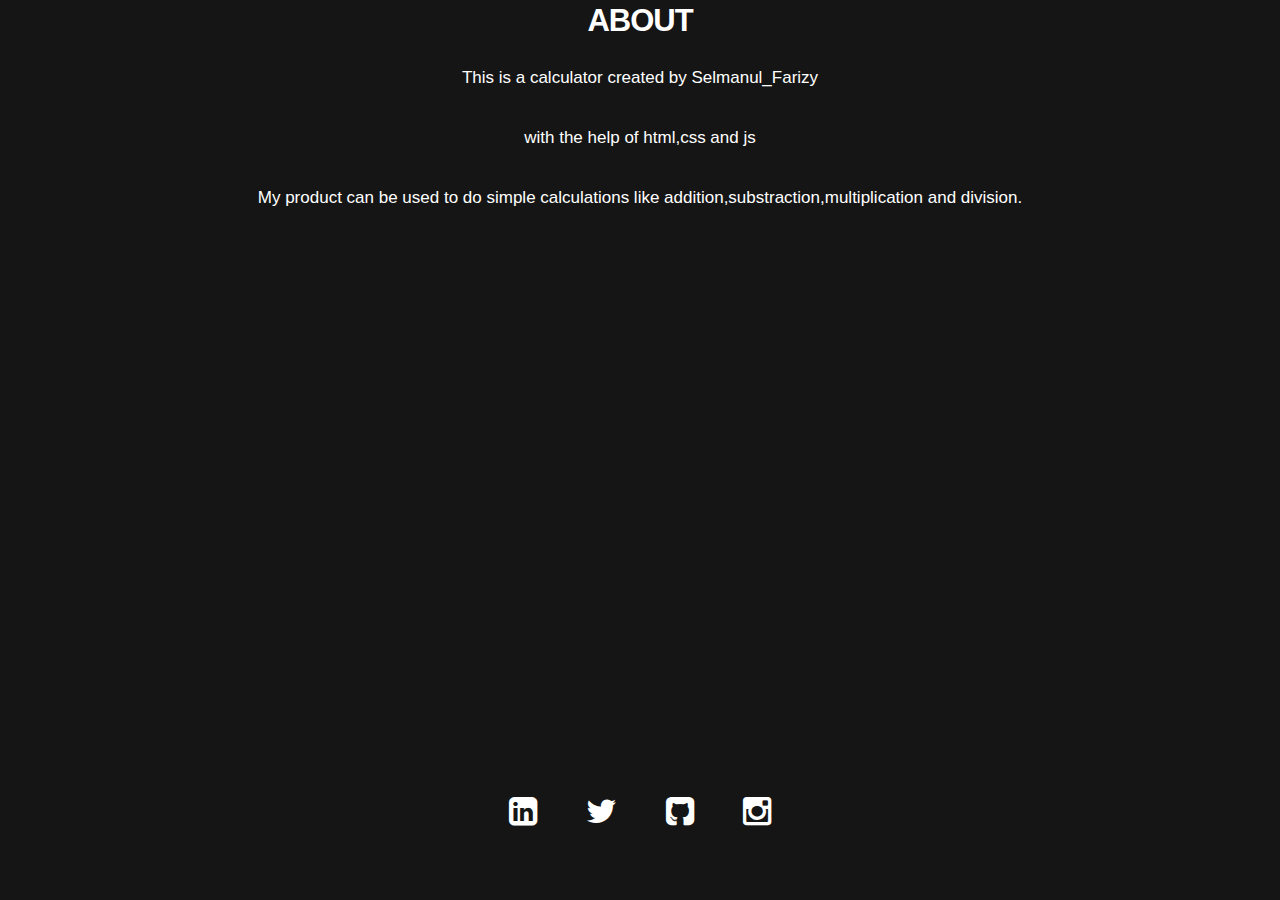
==== commit 4b7f2373: "about updated" ====
--- a/about.html
+++ b/about.html
@@ -22,7 +22,9 @@
 
 <body class="container">
     <h1 id="head">ABOUT</h1>
-    <p>calculator created by Selmanul_Farizy</p>
+    <p>This is a calculator created by Selmanul_Farizy</p>
+    <p>with the help of html,css and js</p>
+    <p>My product can be used to do simple calculations like addition,substraction,multiplication and division.</p>
     <ul class="intro-social">        
 		<li><a href="https://www.linkedin.com/in/selman-fariz-bb8390229/"><i class="fa fa-linkedin-square"></i></a></li>
 		<li><a href="https://mobile.twitter.com/Selmanulfarizy"><i class="fa fa-twitter"></i></a></li>
